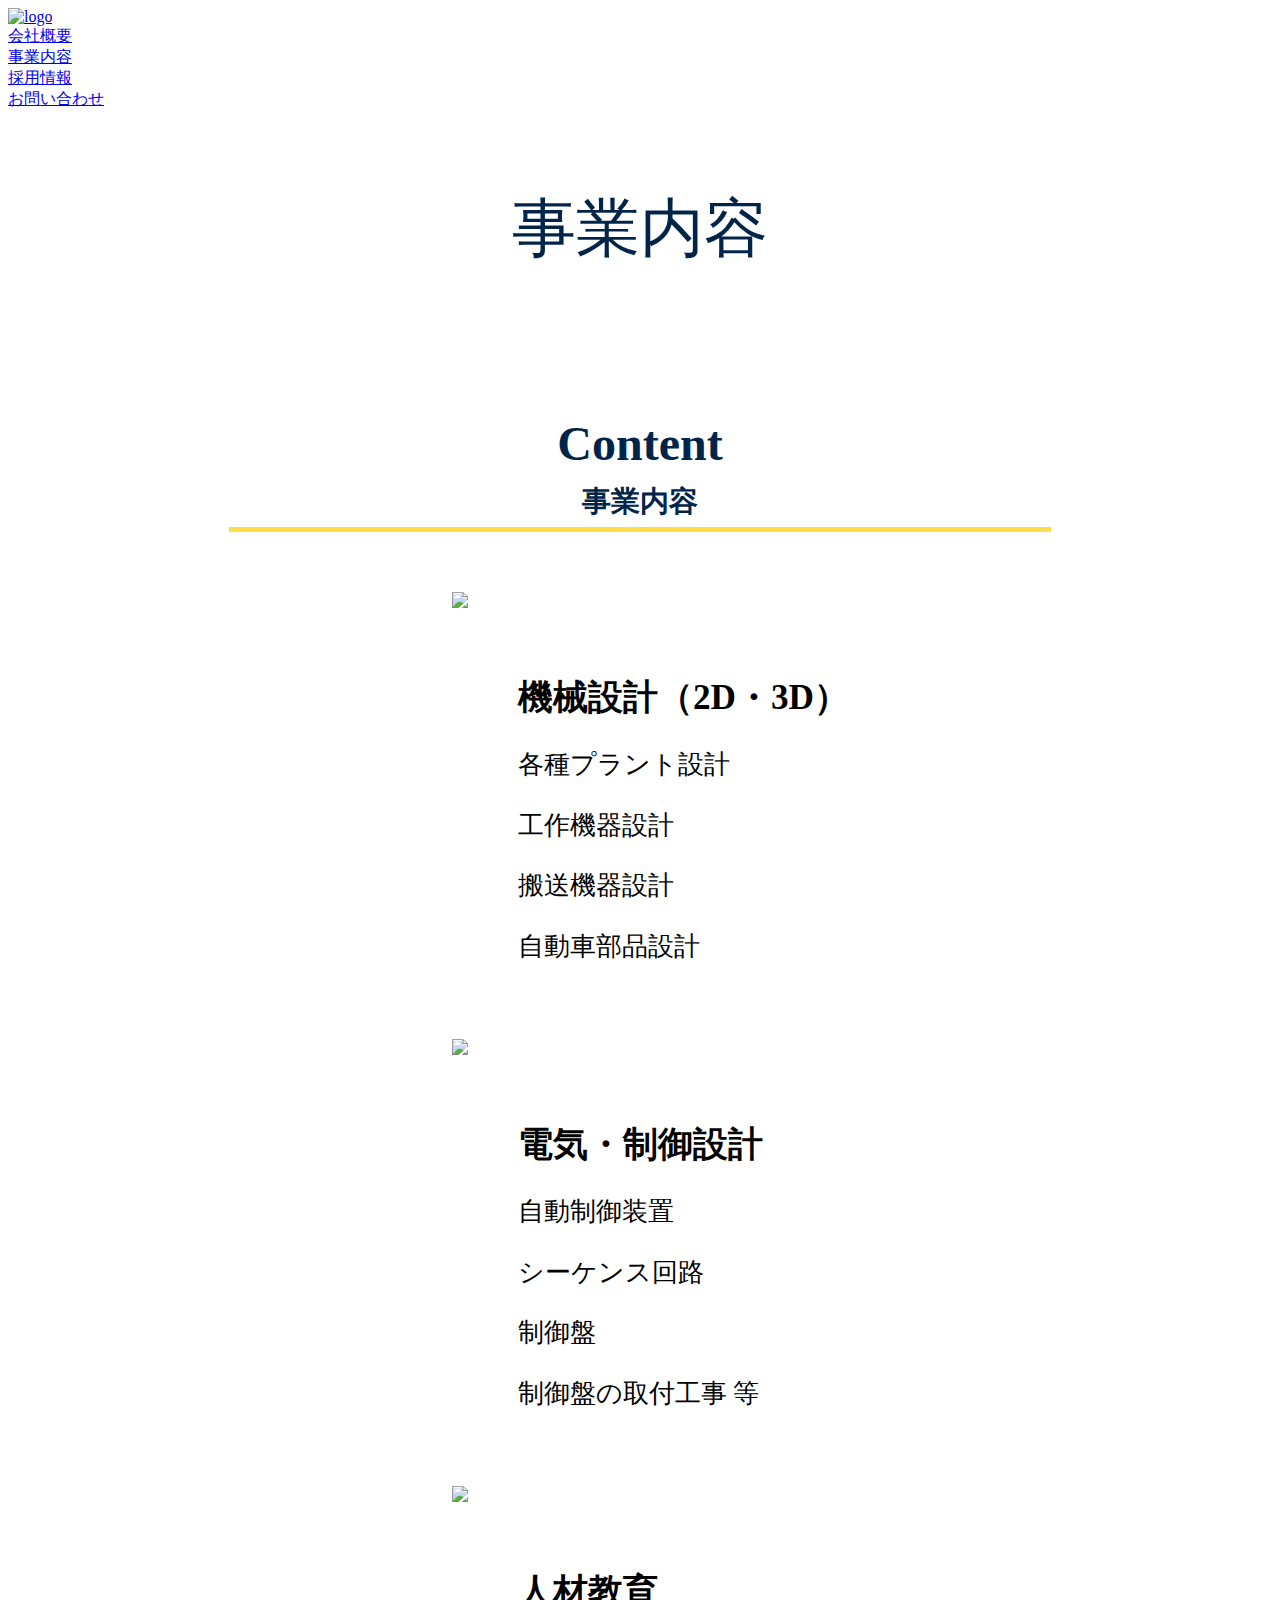
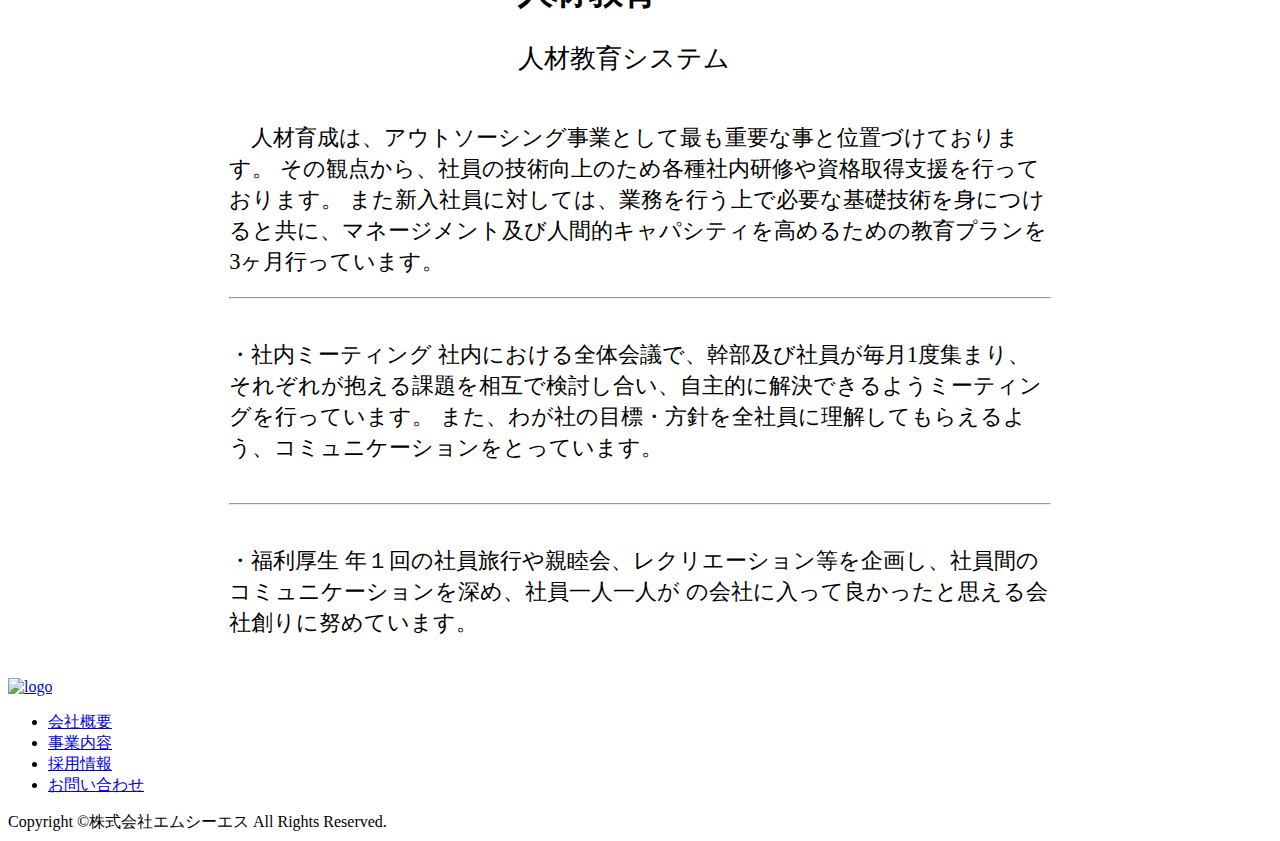
==== content.html @ d4bec8b9 "Add files via upload" ====
<!DOCTYPE html>
<html lang="ja">
<head>
  <meta charset="utf-8">
  <title>株式会社エムシーエス|事業内容</title>
  <link rel="stylesheet" href="CSS/style.css">
  <link rel="stylesheet" href="CSS/content.css">
</head>
<body>
  <header class="header">
    <a href="index.html">
      <img src="images/company_logo.svg" height="85" alt="logo">
    </a>
    <nav class="nav">
      <li><a href="overview.html">会社概要</a></li>
      <li><a href="content.html">事業内容</a></li>
      <li><a href="recruit.html">採用情報</a></li>
      <li><a href="contact.html">お問い合わせ</a></li>
    </nav>
  </header>
  <div class="title-view"><p class="bg">事業内容</p></div>
  <main class="main">
    <div class="content">
      <h2 class="sub-title">Content<br><span class="small">事業内容</span></h2>
      <ul class="items">
        <li class="item">
          <div class="image">
            <img src="images/jigyo1.jpg">
          </div>
          <div class="box">
            <h6>機械設計（2D・3D）</h6>
            <p>各種プラント設計</p>
            <p>工作機器設計</p>
            <p>搬送機器設計</p>
            <p>自動車部品設計</p>
          </div>
        </li>
        <li class="item">
          <div class="image">
            <img src="images/jigyo2.jpg">
          </div>
          <div class="box">
            <h6>電気・制御設計</h6>
            <p>自動制御装置</p>
            <p>シーケンス回路<p>
            <p>制御盤</p>
            <p>制御盤の取付工事 等</p>
          </div>
        </li>
        <li class="item">
          <div class="image">
            <img src="images/jigyo3.jpg">
          </div>
          <div class="box">
            <h6>人材教育</h6>
            <p>人材教育システム</p>
          </div>
        </li>
      </ul>
      <p class="text top">　人材育成は、アウトソーシング事業として最も重要な事と位置づけております。
      その観点から、社員の技術向上のため各種社内研修や資格取得支援を行っております。
      また新入社員に対しては、業務を行う上で必要な基礎技術を身につけると共に、マネージメント及び人間的キャパシティを高めるための教育プランを3ヶ月行っています。</p>
      <hr>
      <p class="text bottom">・社内ミーティング
      社内における全体会議で、幹部及び社員が毎月1度集まり、それぞれが抱える課題を相互で検討し合い、自主的に解決できるようミーティングを行っています。
      また、わが社の目標・方針を全社員に理解してもらえるよう、コミュニケーションをとっています。</p>
      <hr>
      <p class="text bottom">・福利厚生
      年１回の社員旅行や親睦会、レクリエーション等を企画し、社員間のコミュニケーションを深め、社員一人一人が
      の会社に入って良かったと思える会社創りに努めています。</p>
    </div>
  </main>
  <footer class="footer">
    <div class="item">
      <a href="index.html">
        <img src="images/company_logo.svg" height="85" alt="logo">
      </a>
      <ul class="nav">
        <li><a href="overview.html">会社概要</a></li>
        <li><a href="content.html">事業内容</a></li>
        <li><a href="recruit.html">採用情報</a></li>
        <li><a href="contact.html">お問い合わせ</a></li>
      </ul>
    </div>
    <div class="copylight">
      Copyright ©株式会社エムシーエス All Rights Reserved.
    </div>
  </footer>
</body>
</html>
---- CSS/content.css ----
.title-view {
  width: 100%;
  text-align: center;
  background: url("../images/H2.jpg");
  background-position: 50% 45%;
}
.title-view .bg {
  display: inline-block;
  line-height: 110px;
  font-size: 4rem;
  background-color: rgba(255, 255, 255, 0.4);
  padding: 0 30px;
  color: #01254a;
}

.main {
  width: 65%;
  margin: 0 auto;
}
.main .content .sub-title {
  font-size: 3rem;
  line-height: 3.2rem;
  border-bottom: 5px solid #fbdd4a;
  margin: 70px auto 60px;
  text-align: center;
  color: #01254a;
}
.main .content .sub-title .small {
  font-size: 1.8rem;
}
.main .content .items .item {
  display: flex;
  justify-content: center;
  margin-top: 50px;
}
.main .content .items .item .image img {
  width: 350px;
  height: auto;
}
.main .content .items .item .box {
  width: 350px;
  margin-left: 50px;
}
.main .content .items .item .box h6 {
  font-size: 2.2rem;
  margin-bottom: 20px;
}
.main .content .items .item .box p {
  font-size: 1.6rem;
}
.main .content .top {
  margin: 20px 0;
}
.main .content .bottom {
  margin: 40px 0;
}
.main .content .text {
  font-size: 1.4rem;
}
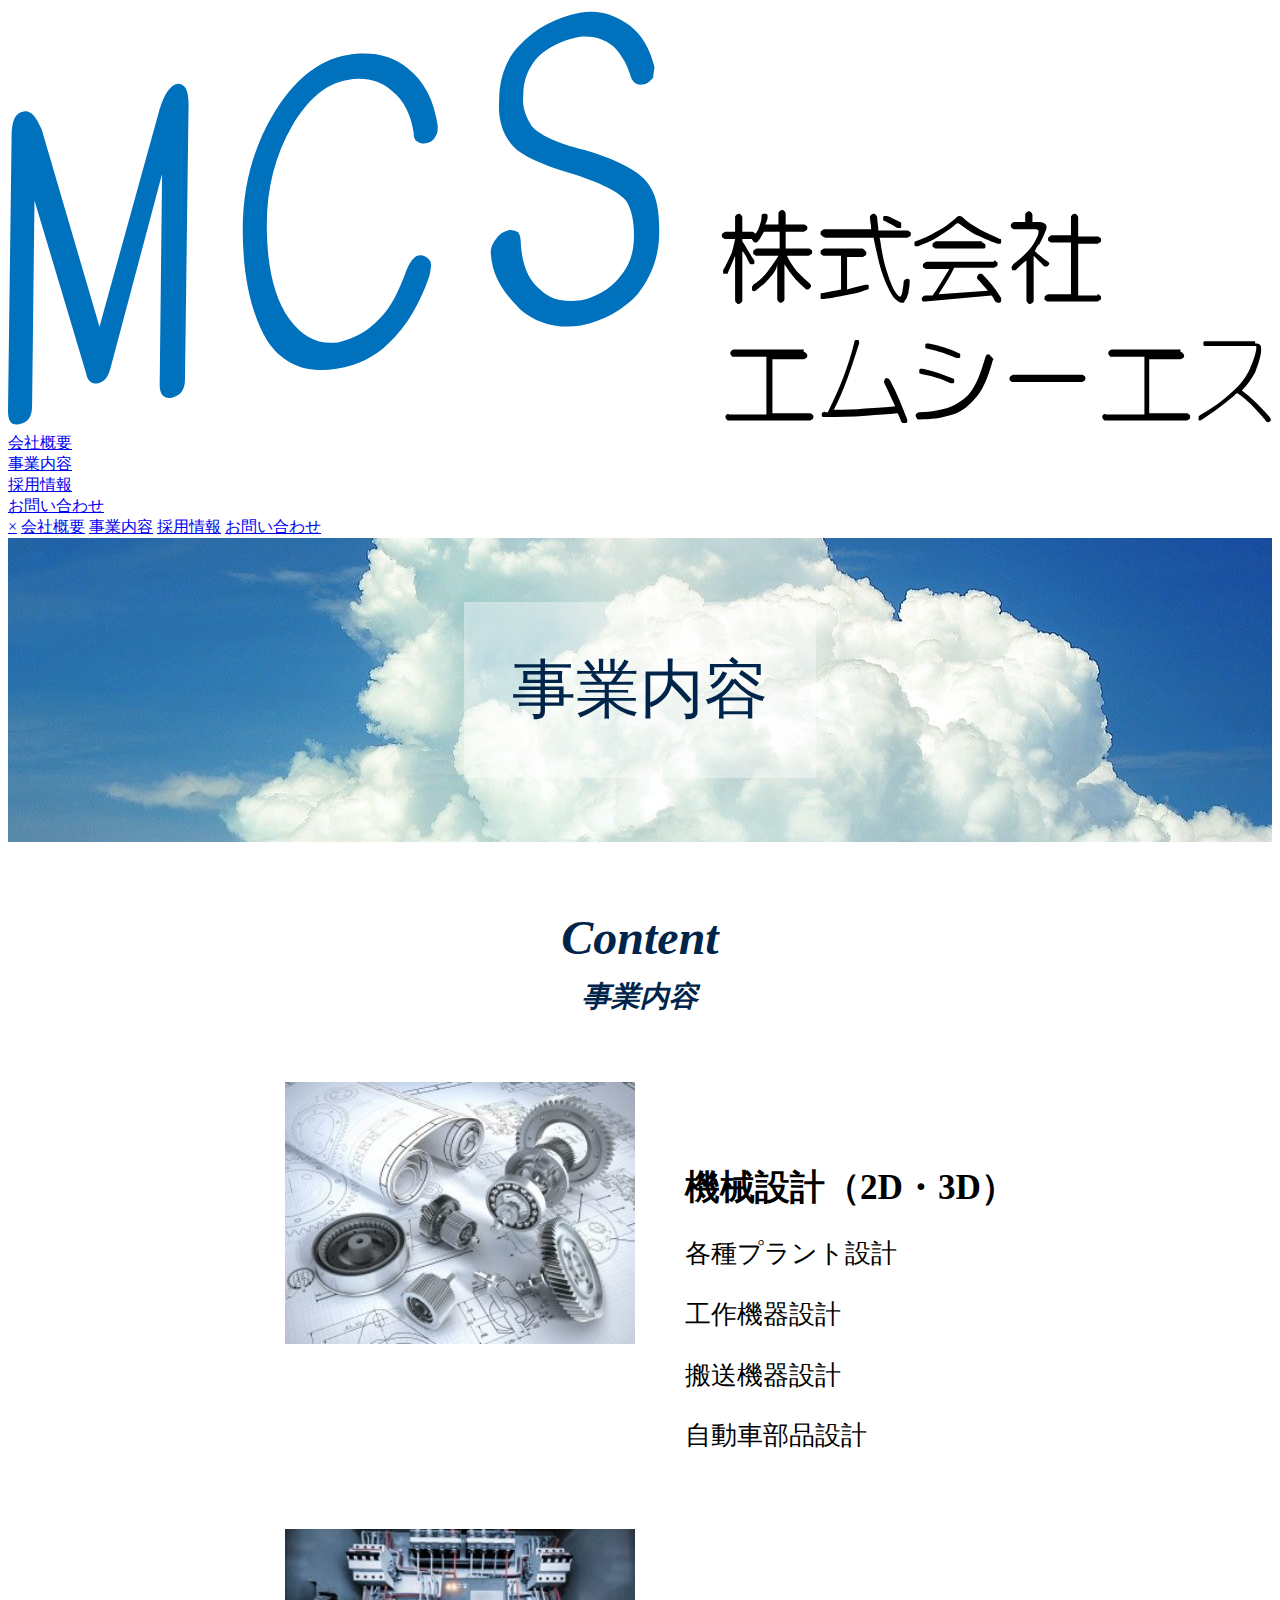
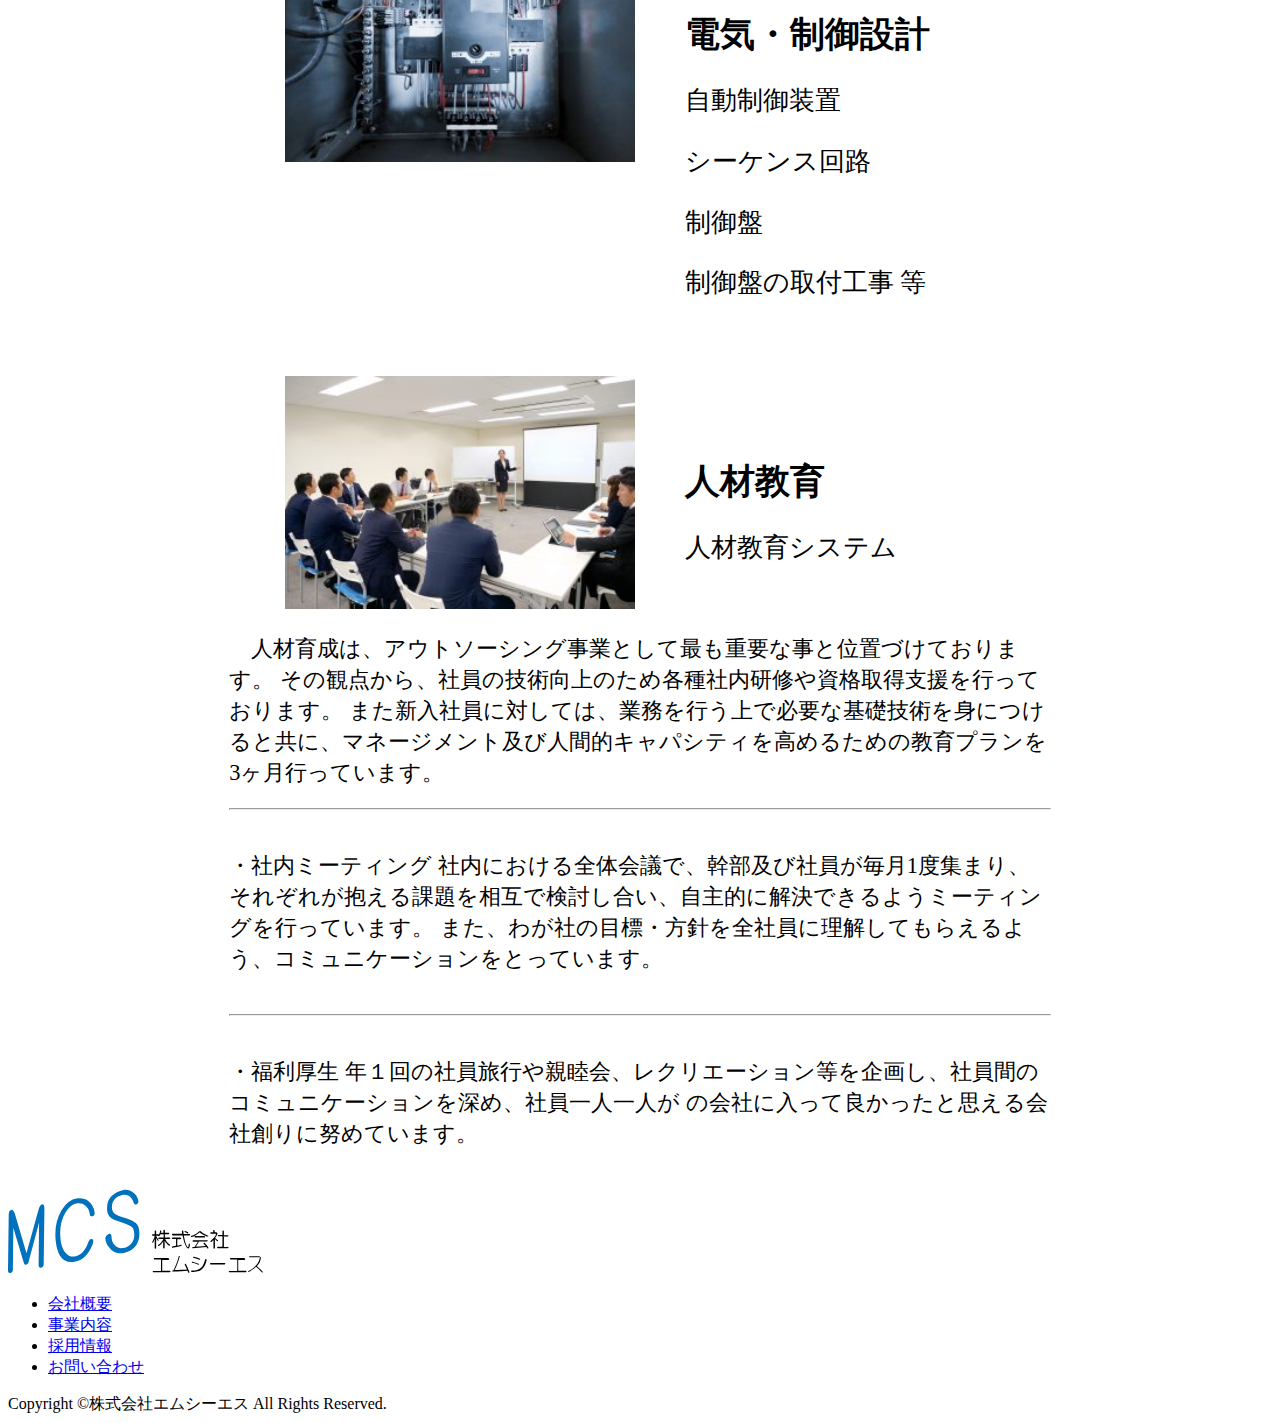
==== commit 34d979c3: "Add files via upload" ====
--- a/content.html
+++ b/content.html
@@ -2,6 +2,7 @@
 <html lang="ja">
 <head>
   <meta charset="utf-8">
+  <meta content='width=device-width,initial-scale=1.0,maximum-scale=1.0,minimum=1.0' name='viewport'>
   <title>株式会社エムシーエス|事業内容</title>
   <link rel="stylesheet" href="CSS/style.css">
   <link rel="stylesheet" href="CSS/content.css">
@@ -9,14 +10,30 @@
 <body>
   <header class="header">
     <a href="index.html">
-      <img src="images/company_logo.svg" height="85" alt="logo">
+      <img src="images/company_logo.svg" alt="logo">
     </a>
+    <!-- PC,Tablet -->
     <nav class="nav">
       <li><a href="overview.html">会社概要</a></li>
       <li><a href="content.html">事業内容</a></li>
       <li><a href="recruit.html">採用情報</a></li>
       <li><a href="contact.html">お問い合わせ</a></li>
     </nav>
+    <!-- iphone -->
+    <div class="iphone-only">
+      <a href="#sidemenu" class="hamburger-menu">
+        <div></div>
+        <div></div>
+        <div></div>
+      </a>
+      <nav id="sidemenu" class="sidenavs">
+      <a href="#" class="close-btn">&times;</a>
+        <a href="overview.html">会社概要</a>
+        <a href="content.html">事業内容</a>
+        <a href="recruit.html">採用情報</a>
+        <a href="contact.html">お問い合わせ</a>
+      </nav>
+    </div>
   </header>
   <div class="title-view"><p class="bg">事業内容</p></div>
   <main class="main">
--- a/CSS/content.css
+++ b/CSS/content.css
@@ -6,10 +6,10 @@
 }
 .title-view .bg {
   display: inline-block;
-  line-height: 110px;
+  line-height: 11rem;
   font-size: 4rem;
   background-color: rgba(255, 255, 255, 0.4);
-  padding: 0 30px;
+  padding: 0 3rem;
   color: #01254a;
 }
 
@@ -20,10 +20,10 @@
 .main .content .sub-title {
   font-size: 3rem;
   line-height: 3.2rem;
-  border-bottom: 5px solid #fbdd4a;
   margin: 70px auto 60px;
   text-align: center;
   color: #01254a;
+  font-style: italic;
 }
 .main .content .sub-title .small {
   font-size: 1.8rem;
@@ -56,4 +56,62 @@
 }
 .main .content .text {
   font-size: 1.4rem;
+}
+
+@media screen and (max-width: 599px) {
+  .title-view {
+    width: 100%;
+    text-align: center;
+    background: url("../images/H2.jpg");
+    background-position: 50% 45%;
+  }
+  .title-view .bg {
+    display: inline-block;
+    line-height: 6rem;
+    font-size: 2.4rem;
+    background-color: rgba(255, 255, 255, 0.4);
+    padding: 0 1.5rem;
+    color: #01254a;
+  }
+
+  .main {
+    width: 65%;
+    margin: 0 auto;
+  }
+  .main .content .sub-title {
+    font-size: 2rem;
+    line-height: 2.1rem;
+    margin: 40px auto 30px;
+    text-align: center;
+    color: #01254a;
+    font-style: italic;
+  }
+  .main .content .sub-title .small {
+    font-size: 1.4rem;
+  }
+  .main .content .items .item {
+    flex-flow: column;
+    align-items: center;
+    margin-top: 30px;
+  }
+  .main .content .items .item .image img {
+    width: 250px;
+  }
+  .main .content .items .item .box {
+    width: 250px;
+    margin: 15px 0 0;
+  }
+  .main .content .items .item .box h6 {
+    font-size: 1.8rem;
+    margin-bottom: 10px;
+  }
+  .main .content .items .item .box p {
+    font-size: 1.4rem;
+  }
+  .main .content .top {
+    margin: 15px 0;
+  }
+  .main .content .bottom {
+    margin: 25px 0;
+  }
 }